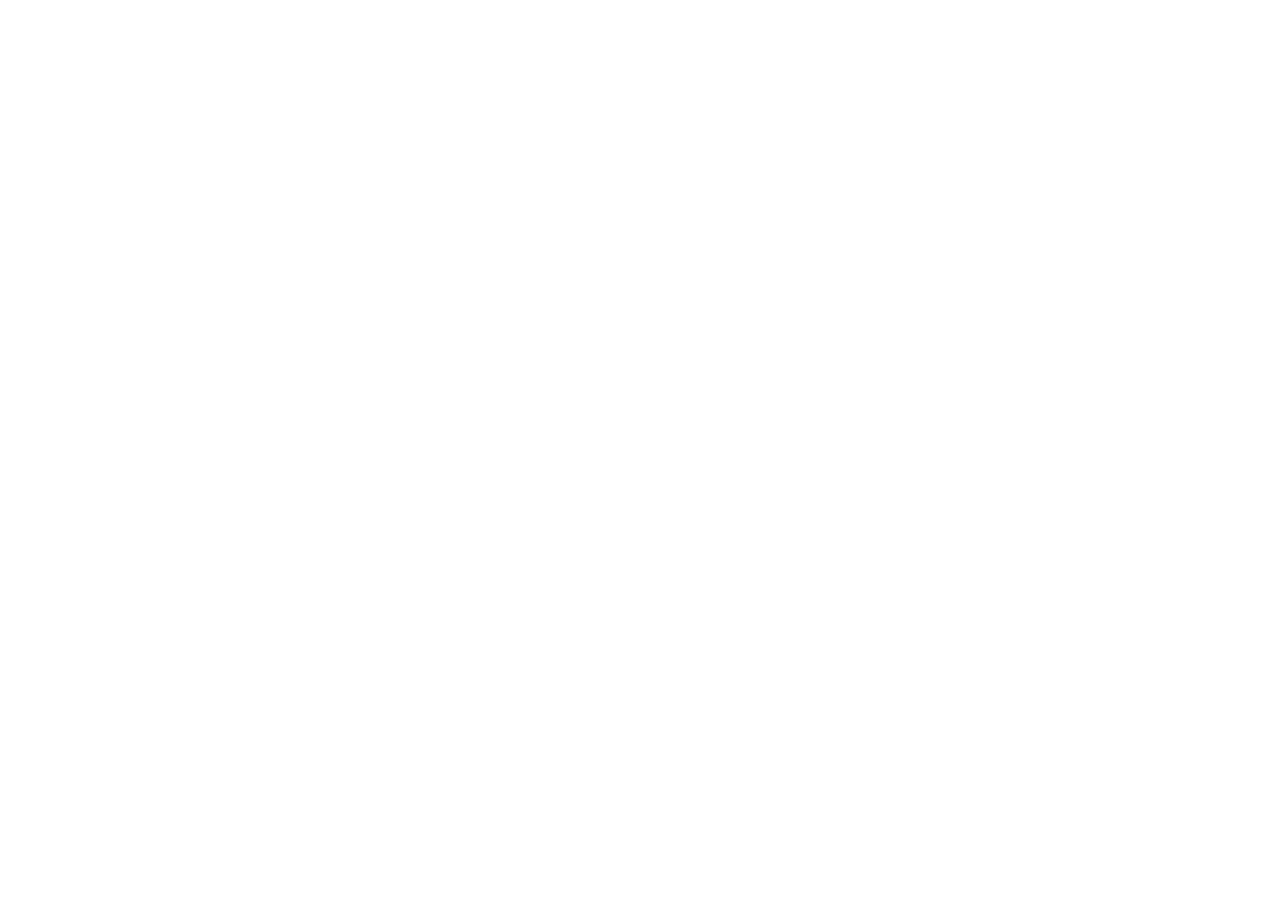
==== module_4_solution.html @ 69dd59fc "Add files via upload" ====
<!DOCTYPE html>
<html lang="en">
<head>
    <meta charset="UTF-8">
    <meta name="viewport" content="width=device-width, initial-scale=1.0">
    <title>Module 4 solution</title>
</head>
<body>
    <script src="module_4solution.js"></script>
    
</body>
</html>
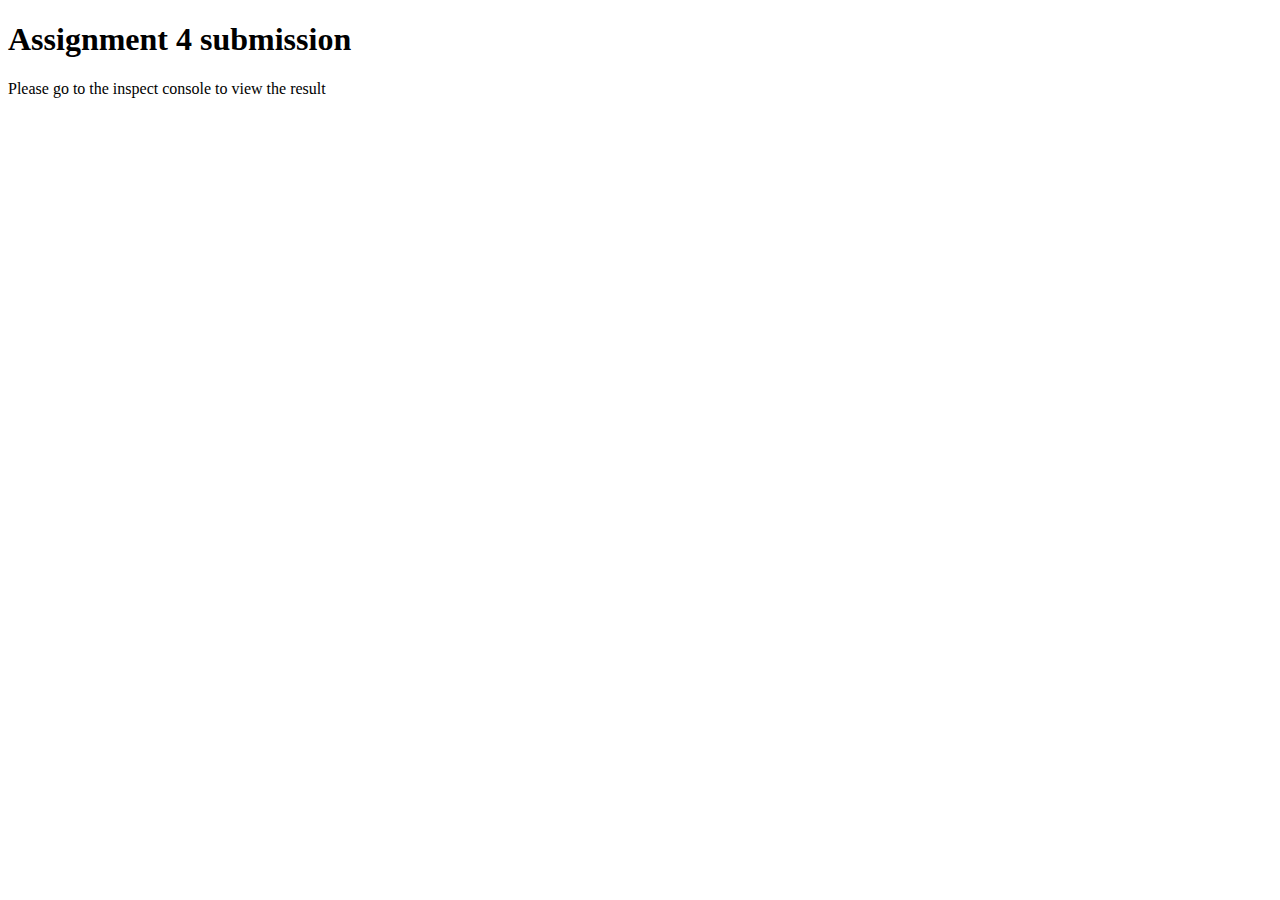
==== commit ce183d9e: "Update module_4_solution.html" ====
--- a/module_4_solution.html
+++ b/module_4_solution.html
@@ -6,7 +6,9 @@
     <title>Module 4 solution</title>
 </head>
 <body>
-    <script src="module_4solution.js"></script>
+    <h1> Assignment 4 submission</h1>
+    <p>Please go to the inspect console to view the result</p>
+    <script src="module_4_solution.js"></script>
     
 </body>
-</html>+</html>
